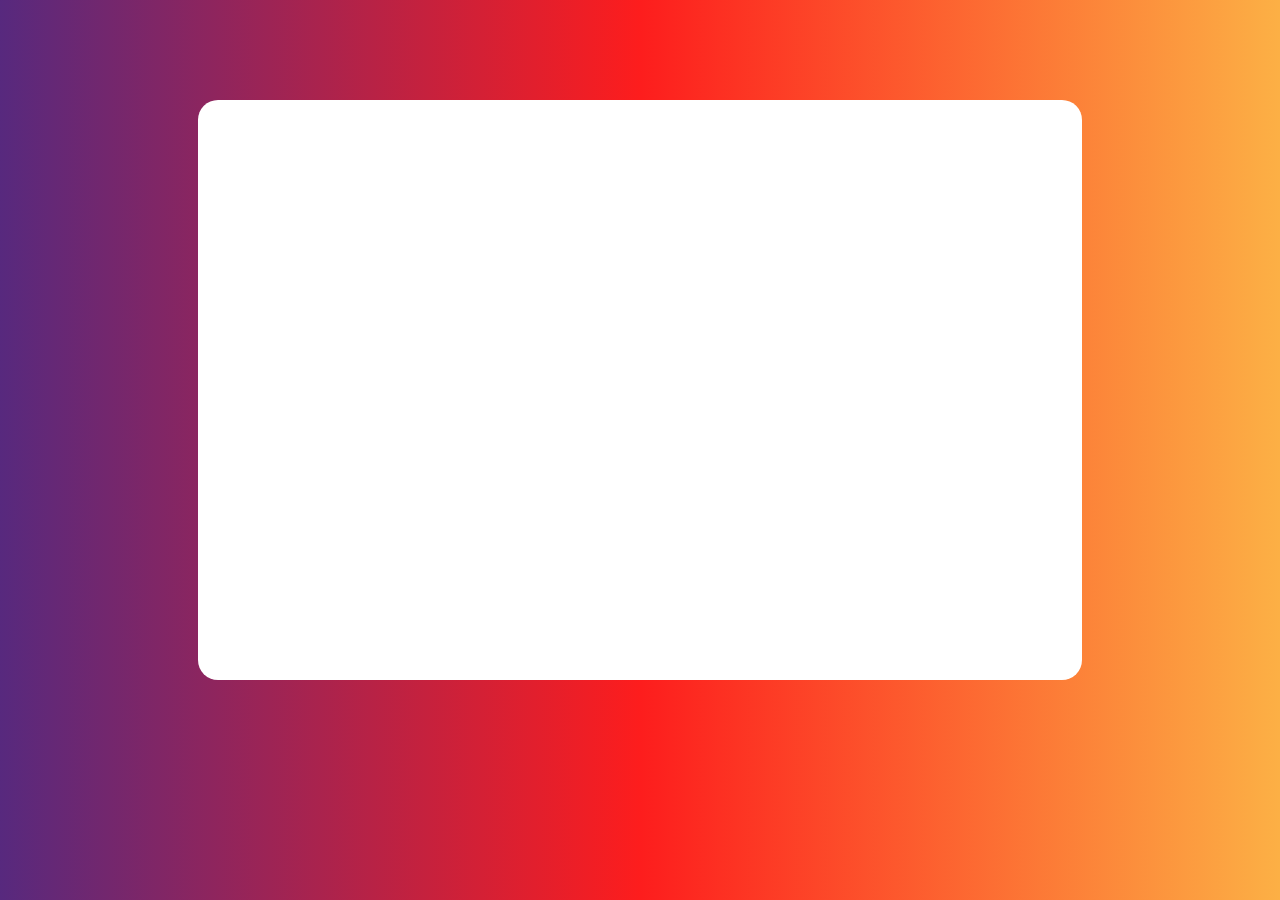
==== index.html @ db60f7b1 "First commit" ====
<!DOCTYPE html>
<html lang="es">
<head>
  <meta charset="UTF-8">
  <meta http-equiv="X-UA-Compatible" content="IE=edge">
  <meta name="viewport" content="width=device-width, initial-scale=1.0">
  <link rel="stylesheet" href="css/styles.css">
  <title>Proyecto Integrador</title>
</head>
<body>
  <div class="contenedor">

  </div>
</body>
</html>
---- css/styles.css ----
:root{
  --principal: rgba(87,41,126,1);
  --principal2: rgba(253,29,29,1);
  --principal3:rgba(252,176,69,1);
  --secundarioOscuro: rgb(233, 187, 2);
  --blanco: #FFFFFF;
  --negro: #000000;

  --fuentePrincipal: 'Staatliches', cursive;
}

html{
  box-sizing: border-box;
  font-size: 62.5%;
}

*, *:before, *:after{
  box-sizing: inherit;
}


/*Globales*/
body{
  background: rgb(87,41,126);
  background: linear-gradient(90deg, rgba(87,41,126,1) 0%, rgba(253,29,29,1) 50%, rgba(252,176,69,1) 100%); 
}

.contenedor{
  background-color: var(--blanco);
  border-radius: 2rem;
  padding: 1rem;
  margin: 4.5rem auto;
  width: 96%;
  height:58rem;
}

@media (min-width: 768px) {
  .contenedor{
    margin: 10rem auto;
    width: 70%;
  }
}
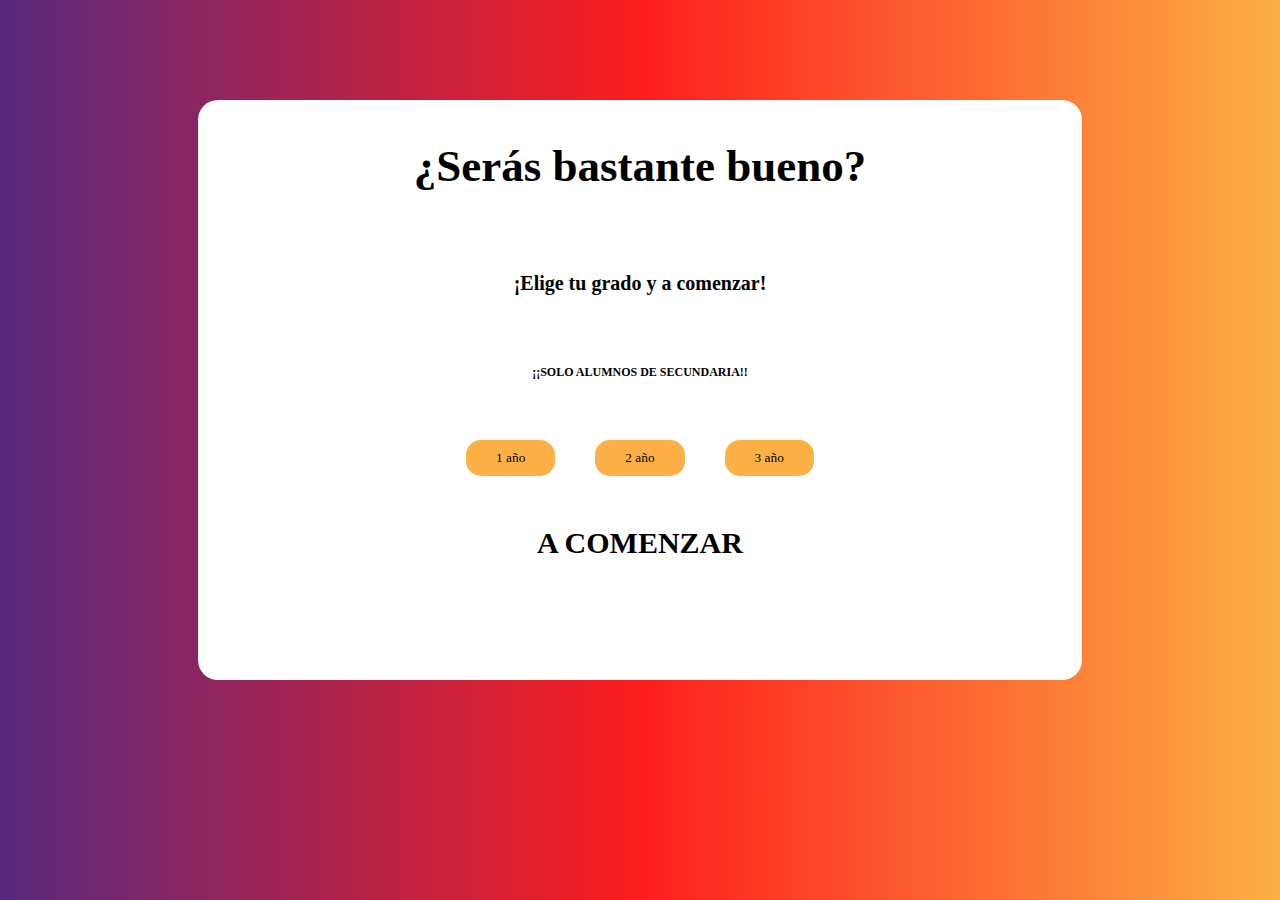
==== commit 369d02ce: "Update index.html" ====
--- a/index.html
+++ b/index.html
@@ -9,7 +9,18 @@
 </head>
 <body>
   <div class="contenedor">
+    <h1>¿Serás bastante bueno?</h1>
+    <h3>¡Elige tu grado y a comenzar!</h3>
+    <h4>¡¡SOLO ALUMNOS DE SECUNDARIA!!</h4>
 
+    <div class="botones-anios">
+     <input class="uno" type="button" value="1 año">
+     <input class="dos" type="button" value="2 año">
+     <input class="tres" type="button" value="3 año">
+  </div>
+
+  <h5>A COMENZAR</h5>
+  
   </div>
 </body>
-</html>+</html>
--- a/css/styles.css
+++ b/css/styles.css
@@ -32,6 +32,40 @@
   margin: 4.5rem auto;
   width: 96%;
   height:58rem;
+  text-align: center;
+  font-family: var(--fuentePrincipal);
+}
+.contenedor h1{
+  font-size: 4.5rem;
+}
+.contenedor h3{
+  font-size: 2rem;
+  padding-top: 5rem;
+  margin-bottom: 7rem;
+}
+.botones-anios{
+  display: flex;
+  gap: 4rem;
+  justify-content: center;
+  border-radius: 4rem;
+  margin-top: 6rem;
+}
+.uno,
+.dos,
+.tres{
+  background-color: var(--principal3);/*tener que cambiar el color de los botones, este es un color de prueba*/
+  font-family: var(--fuentePrincipal);
+  border-radius: 1.5rem;
+  padding: 1rem 3rem;
+  border: none;
+}
+
+h4{
+  font-size: 1.2rem;
+}
+
+h5{
+  font-size: 3rem;
 }
 
 @media (min-width: 768px) {
